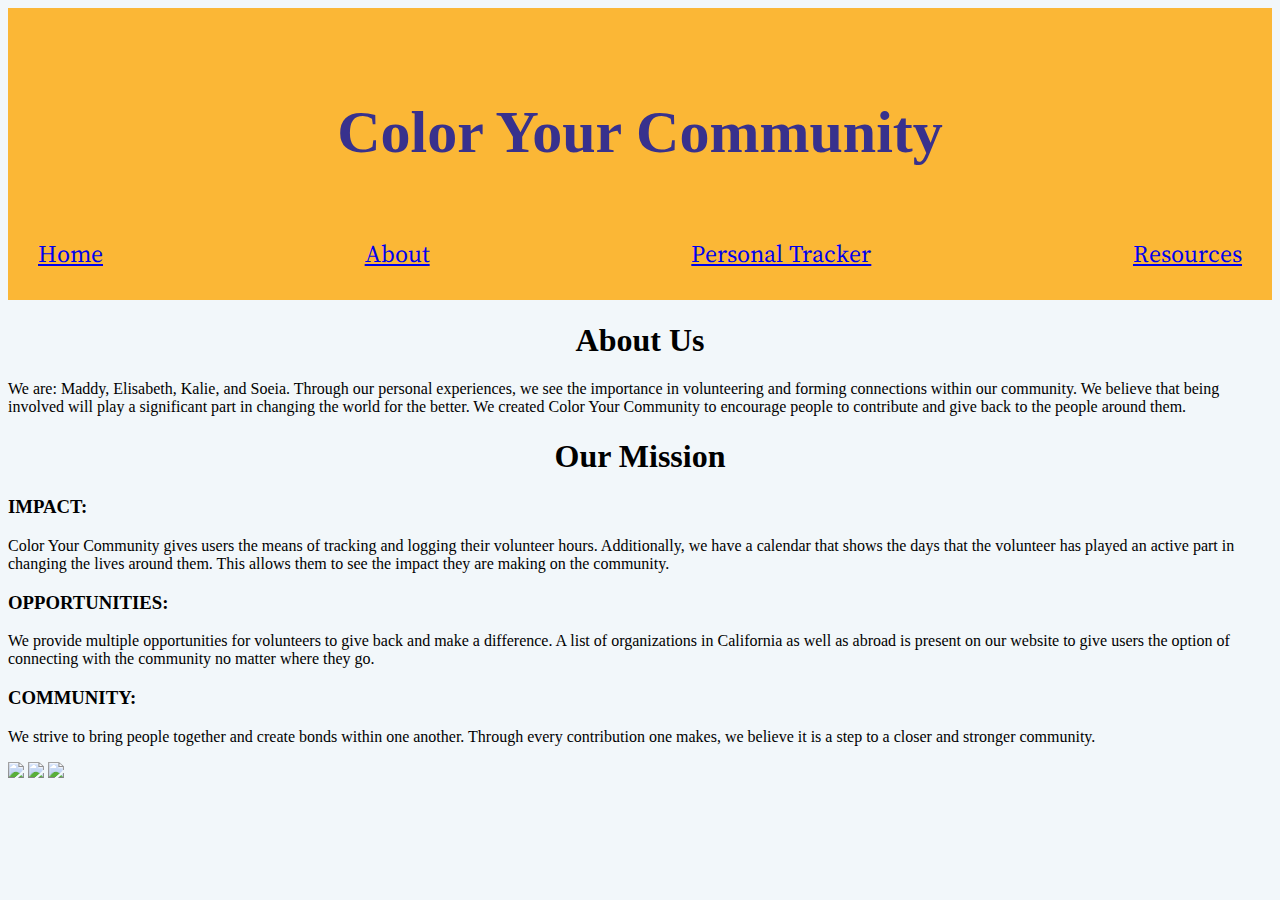
==== about/about.html @ fa959d97 "Update about.html" ====
<!DOCTYPE html>
<html lang="en" dir="ltr">
  <head>
      <title>About</title>
    <meta charset="utf-8">
    <link href="https://fonts.googleapis.com/css?family=Source+Serif+Pro&display=swap" rel="stylesheet">
    <link rel="stylesheet" href="../styles.css">
  </head>
  <body>
    <div class="header-all">
    <h1 class="title-all">Color Your Community</h1>
    <div class="menu-all">
      <a class="home" href="https://elisabethwing.github.io/MySummer19/">Home</a>
      <a class="about" href="file:///Users/apple/Desktop/volunteer-project/about/about.html">About</a>
      <a class="tracker" href="/Users/maddywang/Desktop/volunteer-project/tracker/tracker.html">Personal Tracker</a>
      <a class="resources" href="/Users/maddywang/Desktop/volunteer-project/resources/resources.html">Resources</a>
    </div>
    </div>
  <body class="about-page">
    <div class="about">
    <section class="about-content">
    <h1 class="about-headers"><center>About Us</center></h1>
    <div class="about-us">
      <p class="info-about">We are: Maddy, Elisabeth, Kalie, and Soeia. Through our personal experiences,
        we see the importance in volunteering and forming connections within our community.
        We believe that being involved will play a significant part in changing the world
        for the better. We created Color Your Community to encourage people to contribute and
        give back to the people around them. </p>
      </div>
    </section>
    </div>
    <div class ="mission">
    <section class="mission-content">
    <h1 class="about-headers"><center>Our Mission</center></h1>
    <h3 class="mission-subheadings"> IMPACT:</h3>
    <p class="info-mission">Color Your Community gives users the means of tracking and logging their volunteer hours.
      Additionally, we have a calendar that shows the days that the volunteer has played
      an active part in changing the lives around them. This allows them to see the impact
      they are making on the community. </p>
    <article class="opportunities">
    <h3 class="mission-subheadings"> OPPORTUNITIES:</h3>
    <p class="info-mission">We provide multiple opportunities for volunteers to give back and make a difference.
      A list of organizations in California as well as abroad is present on our website to
      give users the option of connecting with the community no matter where they go.</p>
    </article>
      <article class="community">
    <h3 class="mission-subheadings"> COMMUNITY:</h3>
    <p class="info-mission">We strive to bring people together and create bonds within one another. Through every
      contribution one makes, we believe it is a step to a closer and stronger community. </p>
      </article>
    </section>
    <section class="images">
      <img class="impact-img"src="https://camo.githubusercontent.com/3950b45b9c9ca5303f56838e5a432b4a661fe15e/68747470733a2f2f7261776769746875622e636f6d2f696d706163742f696d706163742f6d61737465722f7265736f75726365732f696d616765732f6c6f676f5f676c6f7373792e737667">
      <img class="opp-img"src="https://cpf.ca/en/files/opportunities.png">
      <img src="http://www.pngmart.com/files/7/Community-Transparent-PNG.png">
    </section>
    </div>
    <script src="https://ajax.googleapis.com/ajax/libs/jquery/2.1.3/jquery.min.js"></script>
    <script type="text/javascript"></script>
  </body>
</html>
---- styles.css ----
body{
  background-color: #F2F7FA;
}

.header-all{
    background-color: #fbb736;
    padding-top: 50px;
    background-color: #fbb736;
    font-family: 'Source Serif Pro', serif;
}

.title-all{
  font-family: segoe ui;
  color: #38318D;
  display: flex;
  justify-content: center;
  font-size: 60px;
  width: 100%;
}

.menu-all{
  font-family: 'Source Serif Pro', serif;
  margin: 0px 0px 20px 0px;
  display:flex;
  justify-content: space-between;
  font-size: 24px;
  padding: 30px;
  /* background-color:#fbb736; */
  color: #38318D;
}


.volunteerhands{
  width:100%;
}


.quote{
  font-size: 40px;
  display: flex;
  justify-content: center;
  color: #22687f;
  margin: 30px;
}

.separate{
  color: #38318d;
  display:flex;
  justify-content: center;
  font-size: 30px;
  background-color: #ffdc9b;
  margin-top: 60px;
}

.stats{
  font-family: 'Source Serif Pro', serif;
  font-size:25px;
  color: #38318d;
}

.stat1{
  width: 40%;
  margin: 20px;
  font-size: 20px;
}

.highfive{
  position:relative;
  float:right;
  margin: 0px 250px 0px 0px;
  width: 200px;
}

.chunk2{
  position: relative;
  float: right;
  margin: 50px 0px 0px 0px ;
  width:50%;
}

.handpaw{
  position:relative;
  float:left;
  margin: 150px 0px 0px 150px;
  width: 170px;
}

.chunk3{
  margin: 400px 0px 0px 0px ;
}

.handheart{
  position:relative;
  float:right;
  margin: 50px 250px 0px 0px;
  width: 170px;
}
.valuechart{
  width: 600px;
}

.nameInput {
  display: none;
}

.nameInput.active {
  display: block;
  display: flex;
  align-items: center;
  flex-direction: column;
}

.trackerInput{
  display:none;
}

.trackerInput.active {
  display:block;
  margin: 0px 250px 0px 250px;
  background-color: white;
  border: 2px dotted #fbb736;
  color: #267f9d;
  padding-left: 40px;
  padding-bottom: 10px;
}

.welcomeCard{
  font-size: 40px;
  display:flex;
  justify-content: center;
}

.nameInput {
  display: none;
}

.nameInput.active {
  display: block;
  display: flex;
  align-items: center;
  flex-direction: column;
}
.userName{
  width: 10%;
  height: 25px;
  font-family:'Source Serif Pro', serif;
  color: #38318d;
  display: flex;
  justify-content: center;
  margin-bottom: 10px;
  font-size: 16px;
}

.submit0{
  color: #38318d;
  background-color: #76bed6;
  font-size: 16px;
  padding: 5px 10px 5px 10px;
  font-family:'Source Serif Pro', serif;
}

.trackersection{
  color: #38318d;
  display: flex;
  flex-direction: column;
}

.logtext{
  display: flex;
  justify-content: center;
  margin-top: 0px;
  font-size: 30px;
}

.organization{
  font-family:'Source Serif Pro', serif;
  color: #38318d;
}

.date{
  font-family:'Source Serif Pro', serif;
  color: #38318d;
}

.hours{
  font-family:'Source Serif Pro', serif;
  color: #38318d;
}

.contactInfo{
  font-family:'Source Serif Pro', serif;
  color: #38318d;
}

.contactInfo2{
  font-family:'Source Serif Pro', serif;
  color: #38318d;
}

.contactInfo3{
  font-family:'Source Serif Pro', serif;
  color: #38318d;
}

.reflection{
  font-family:'Source Serif Pro', serif;
  color: #38318d;
  width: 160px;
}

.submitBtn{
  color: #38318d;
  background-color: #76bed6;
  font-size: 12px;
  padding: 2px 5px 2px 5px;
  font-family:'Source Serif Pro', serif;
}

.resetName{
  color: #38318d;
  background-color: #76bed6;
  font-size: 12px;
  padding: 2px 5px 2px 5px;
  font-family:'Source Serif Pro', serif;
}

.pastLogs{
  display: none;
}

.pastLogs.active{
  display:block;
  margin: 0px 250px 0px 250px;
  background-color: white;
  border-right: 2px dotted #fbb736;
  border-left: 2px dotted #fbb736;
  border-bottom: 2px dotted #fbb736;
  color: #267f9d;
  padding-left: 40px;
  padding-top:10px;
  padding-bottom: 10px;
}
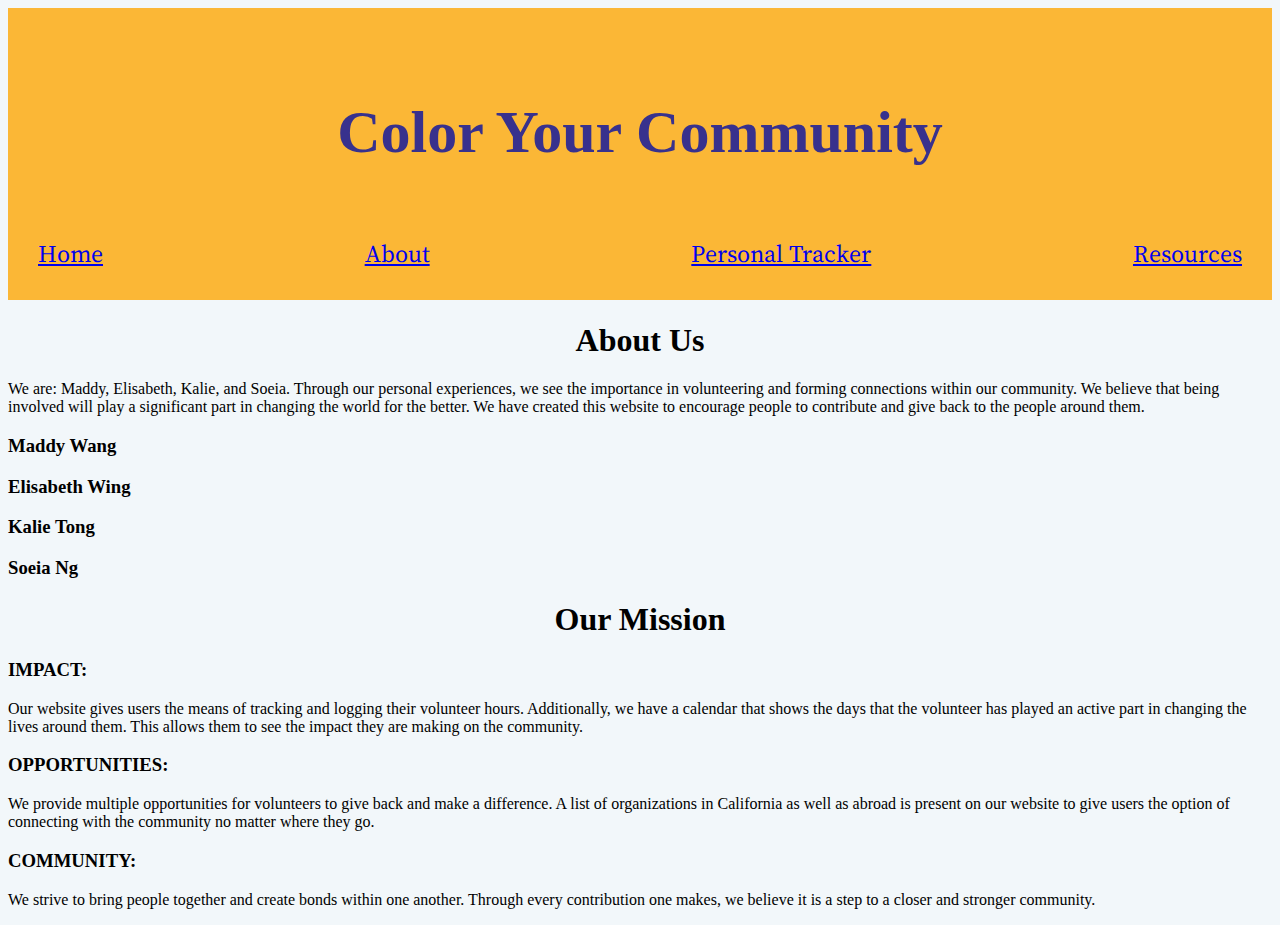
==== commit 151ce198: "links work" ====
--- a/about/about.html
+++ b/about/about.html
@@ -1,22 +1,22 @@
 <!DOCTYPE html>
 <html lang="en" dir="ltr">
   <head>
-      <title>About</title>
     <meta charset="utf-8">
     <link href="https://fonts.googleapis.com/css?family=Source+Serif+Pro&display=swap" rel="stylesheet">
     <link rel="stylesheet" href="../styles.css">
+    <title></title>
   </head>
-  <body>
+  <body class="about-page">
     <div class="header-all">
     <h1 class="title-all">Color Your Community</h1>
     <div class="menu-all">
-      <a class="home" href="https://elisabethwing.github.io/MySummer19/">Home</a>
-      <a class="about" href="file:///Users/apple/Desktop/volunteer-project/about/about.html">About</a>
-      <a class="tracker" href="/Users/maddywang/Desktop/volunteer-project/tracker/tracker.html">Personal Tracker</a>
-      <a class="resources" href="/Users/maddywang/Desktop/volunteer-project/resources/resources.html">Resources</a>
+      <a class="home" href="../index/index.html">Home</a>
+      <a class="about" href="../about/about.html">About</a>
+      <a class="tracker" href="../tracker/tracker.html">Personal Tracker</a>
+      <a class="resources" href="../resources/resources.html">Resources</a>
     </div>
     </div>
-  <body class="about-page">
+    
     <div class="about">
     <section class="about-content">
     <h1 class="about-headers"><center>About Us</center></h1>
@@ -24,8 +24,18 @@
       <p class="info-about">We are: Maddy, Elisabeth, Kalie, and Soeia. Through our personal experiences,
         we see the importance in volunteering and forming connections within our community.
         We believe that being involved will play a significant part in changing the world
-        for the better. We created Color Your Community to encourage people to contribute and
+        for the better. We have created this website to encourage people to contribute and
         give back to the people around them. </p>
+      </div>
+    <div class="individual">
+    <h3 class="ind-name">Maddy Wang</h3>
+    <p class="ind-info"></p>
+    <h3 class="ind-name">Elisabeth Wing</h3>
+    <p class="ind-info"></p>
+    <h3 class="ind-name">Kalie Tong</h3>
+    <p class="ind-info"></p>
+    <h3 class="ind-name">Soeia Ng</h3>
+    <p class="ind-info"></p>
       </div>
     </section>
     </div>
@@ -33,29 +43,29 @@
     <section class="mission-content">
     <h1 class="about-headers"><center>Our Mission</center></h1>
     <h3 class="mission-subheadings"> IMPACT:</h3>
-    <p class="info-mission">Color Your Community gives users the means of tracking and logging their volunteer hours.
+    <p class="info-about">Our website gives users the means of tracking and logging their volunteer hours.
       Additionally, we have a calendar that shows the days that the volunteer has played
       an active part in changing the lives around them. This allows them to see the impact
       they are making on the community. </p>
-    <article class="opportunities">
     <h3 class="mission-subheadings"> OPPORTUNITIES:</h3>
-    <p class="info-mission">We provide multiple opportunities for volunteers to give back and make a difference.
+    <p class="info-about">We provide multiple opportunities for volunteers to give back and make a difference.
       A list of organizations in California as well as abroad is present on our website to
       give users the option of connecting with the community no matter where they go.</p>
-    </article>
-      <article class="community">
     <h3 class="mission-subheadings"> COMMUNITY:</h3>
-    <p class="info-mission">We strive to bring people together and create bonds within one another. Through every
+    <p class="info-about">We strive to bring people together and create bonds within one another. Through every
       contribution one makes, we believe it is a step to a closer and stronger community. </p>
-      </article>
-    </section>
-    <section class="images">
-      <img class="impact-img"src="https://camo.githubusercontent.com/3950b45b9c9ca5303f56838e5a432b4a661fe15e/68747470733a2f2f7261776769746875622e636f6d2f696d706163742f696d706163742f6d61737465722f7265736f75726365732f696d616765732f6c6f676f5f676c6f7373792e737667">
-      <img class="opp-img"src="https://cpf.ca/en/files/opportunities.png">
-      <img src="http://www.pngmart.com/files/7/Community-Transparent-PNG.png">
     </section>
     </div>
     <script src="https://ajax.googleapis.com/ajax/libs/jquery/2.1.3/jquery.min.js"></script>
     <script type="text/javascript"></script>
   </body>
 </html>
+
+
+<!-- <p> Our mission is to provide opportunities for volunteers to be involved in their community
+  in order to provide themselves with new experiences and form bonds with others. Our website
+  allows volunteers to track and log in their hours to see the impact they are making on the
+  community. Additionally, it provides them with a list of organizations in California as well
+  as abroad to give users the option of connecting with the community no matter where they go.
+  We want to provide our users with as many possibilities to help and give back every chance
+  they get.</p. -->
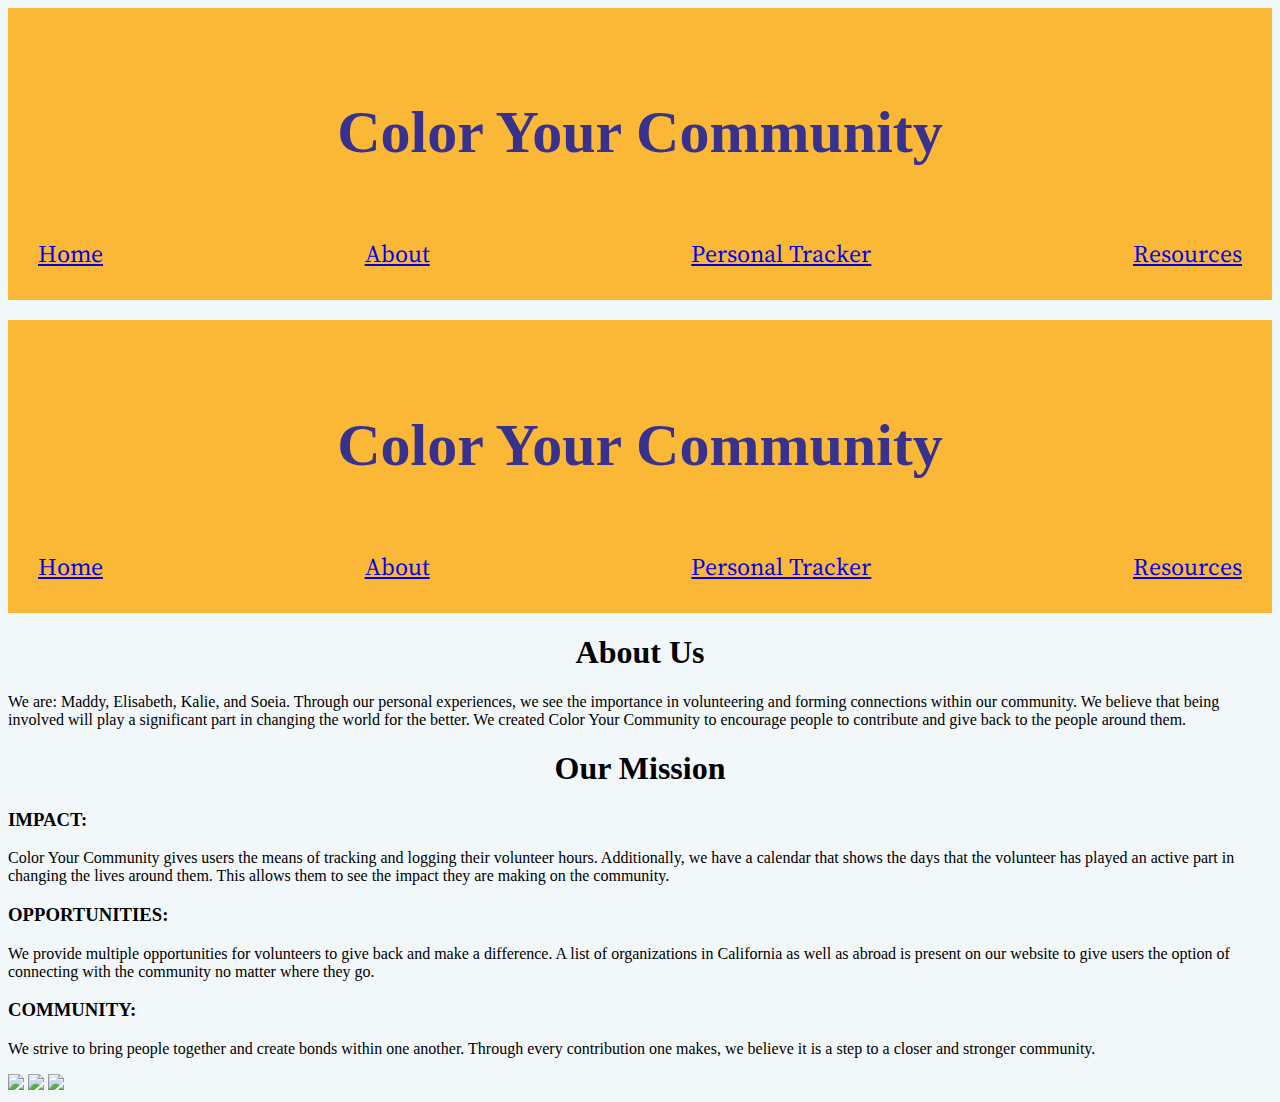
==== commit cfe291c2: "Merge branch 'master' of https://github.com/maddytwang/volunteer-project" ====
--- a/about/about.html
+++ b/about/about.html
@@ -1,11 +1,21 @@
 <!DOCTYPE html>
 <html lang="en" dir="ltr">
   <head>
+      <title>About</title>
     <meta charset="utf-8">
     <link href="https://fonts.googleapis.com/css?family=Source+Serif+Pro&display=swap" rel="stylesheet">
     <link rel="stylesheet" href="../styles.css">
-    <title></title>
   </head>
+  <body>
+    <div class="header-all">
+    <h1 class="title-all">Color Your Community</h1>
+    <div class="menu-all">
+      <a class="home" href="https://elisabethwing.github.io/MySummer19/">Home</a>
+      <a class="about" href="file:///Users/apple/Desktop/volunteer-project/about/about.html">About</a>
+      <a class="tracker" href="/Users/maddywang/Desktop/volunteer-project/tracker/tracker.html">Personal Tracker</a>
+      <a class="resources" href="/Users/maddywang/Desktop/volunteer-project/resources/resources.html">Resources</a>
+    </div>
+    </div>
   <body class="about-page">
     <div class="header-all">
     <h1 class="title-all">Color Your Community</h1>
@@ -24,18 +34,8 @@
       <p class="info-about">We are: Maddy, Elisabeth, Kalie, and Soeia. Through our personal experiences,
         we see the importance in volunteering and forming connections within our community.
         We believe that being involved will play a significant part in changing the world
-        for the better. We have created this website to encourage people to contribute and
+        for the better. We created Color Your Community to encourage people to contribute and
         give back to the people around them. </p>
-      </div>
-    <div class="individual">
-    <h3 class="ind-name">Maddy Wang</h3>
-    <p class="ind-info"></p>
-    <h3 class="ind-name">Elisabeth Wing</h3>
-    <p class="ind-info"></p>
-    <h3 class="ind-name">Kalie Tong</h3>
-    <p class="ind-info"></p>
-    <h3 class="ind-name">Soeia Ng</h3>
-    <p class="ind-info"></p>
       </div>
     </section>
     </div>
@@ -43,29 +43,29 @@
     <section class="mission-content">
     <h1 class="about-headers"><center>Our Mission</center></h1>
     <h3 class="mission-subheadings"> IMPACT:</h3>
-    <p class="info-about">Our website gives users the means of tracking and logging their volunteer hours.
+    <p class="info-mission">Color Your Community gives users the means of tracking and logging their volunteer hours.
       Additionally, we have a calendar that shows the days that the volunteer has played
       an active part in changing the lives around them. This allows them to see the impact
       they are making on the community. </p>
+    <article class="opportunities">
     <h3 class="mission-subheadings"> OPPORTUNITIES:</h3>
-    <p class="info-about">We provide multiple opportunities for volunteers to give back and make a difference.
+    <p class="info-mission">We provide multiple opportunities for volunteers to give back and make a difference.
       A list of organizations in California as well as abroad is present on our website to
       give users the option of connecting with the community no matter where they go.</p>
+    </article>
+      <article class="community">
     <h3 class="mission-subheadings"> COMMUNITY:</h3>
-    <p class="info-about">We strive to bring people together and create bonds within one another. Through every
+    <p class="info-mission">We strive to bring people together and create bonds within one another. Through every
       contribution one makes, we believe it is a step to a closer and stronger community. </p>
+      </article>
+    </section>
+    <section class="images">
+      <img class="impact-img"src="https://camo.githubusercontent.com/3950b45b9c9ca5303f56838e5a432b4a661fe15e/68747470733a2f2f7261776769746875622e636f6d2f696d706163742f696d706163742f6d61737465722f7265736f75726365732f696d616765732f6c6f676f5f676c6f7373792e737667">
+      <img class="opp-img"src="https://cpf.ca/en/files/opportunities.png">
+      <img src="http://www.pngmart.com/files/7/Community-Transparent-PNG.png">
     </section>
     </div>
     <script src="https://ajax.googleapis.com/ajax/libs/jquery/2.1.3/jquery.min.js"></script>
     <script type="text/javascript"></script>
   </body>
 </html>
-
-
-<!-- <p> Our mission is to provide opportunities for volunteers to be involved in their community
-  in order to provide themselves with new experiences and form bonds with others. Our website
-  allows volunteers to track and log in their hours to see the impact they are making on the
-  community. Additionally, it provides them with a list of organizations in California as well
-  as abroad to give users the option of connecting with the community no matter where they go.
-  We want to provide our users with as many possibilities to help and give back every chance
-  they get.</p. -->
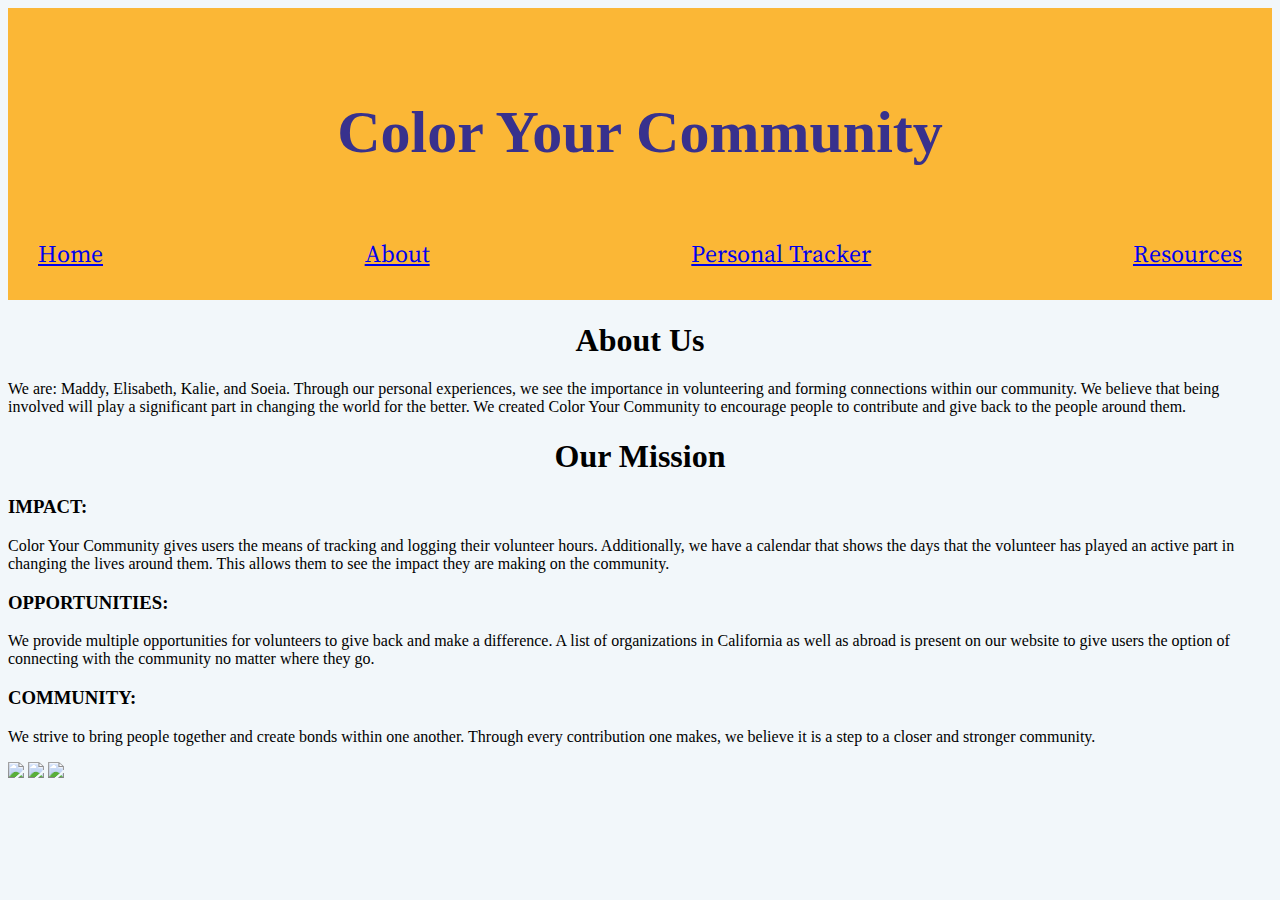
==== commit c26d9e4a: "push" ====
--- a/about/about.html
+++ b/about/about.html
@@ -6,16 +6,6 @@
     <link href="https://fonts.googleapis.com/css?family=Source+Serif+Pro&display=swap" rel="stylesheet">
     <link rel="stylesheet" href="../styles.css">
   </head>
-  <body>
-    <div class="header-all">
-    <h1 class="title-all">Color Your Community</h1>
-    <div class="menu-all">
-      <a class="home" href="https://elisabethwing.github.io/MySummer19/">Home</a>
-      <a class="about" href="file:///Users/apple/Desktop/volunteer-project/about/about.html">About</a>
-      <a class="tracker" href="/Users/maddywang/Desktop/volunteer-project/tracker/tracker.html">Personal Tracker</a>
-      <a class="resources" href="/Users/maddywang/Desktop/volunteer-project/resources/resources.html">Resources</a>
-    </div>
-    </div>
   <body class="about-page">
     <div class="header-all">
     <h1 class="title-all">Color Your Community</h1>
@@ -26,7 +16,7 @@
       <a class="resources" href="../resources/resources.html">Resources</a>
     </div>
     </div>
-    
+
     <div class="about">
     <section class="about-content">
     <h1 class="about-headers"><center>About Us</center></h1>
--- a/styles.css
+++ b/styles.css
@@ -223,6 +223,266 @@
   padding: 2px 5px 2px 5px;
   font-family:'Source Serif Pro', serif;
 }
+
+/
+
+ .menu-all{
+  font-family: 'Source Serif Pro', serif;
+  margin: 20px 0px 20px 0px;
+  display:flex;
+  justify-content: space-between;
+  font-size: 24px;
+  padding: 30px;
+  background-color:#fbb736;
+  color: #38318D;
+}
+
+.home{
+
+}
+
+.volunteerhands{
+
+}
+
+.quote{
+  font-size: 40px;
+  display: flex;
+  justify-content: center;
+  color: #22687f;
+  margin: 70px;
+} /
+
+ .menu-all{
+  font-family: 'Source Serif Pro', serif;
+  margin: 20px 0px 20px 0px;
+  display:flex;
+  justify-content: space-between;
+  font-size: 24px;
+  padding: 30px;
+  background-color:#fbb736;
+  color: #38318D;
+}
+
+.home{
+
+}
+
+.volunteerhands{
+
+}
+
+.quote{
+  font-size: 40px;
+  display: flex;
+  justify-content: center;
+  color: #22687f;
+  margin: 70px;
+}
+ */
+
+.resourcesbody{
+  margins:300px, 250px, 300px, 250px;
+  padding: 300px, 300px, 300px, 300px;
+  background: #F2F7FA;
+  text-align: center;
+  font-size: 30px;
+}
+
+ /* .h1{
+  padding:400px 200px 400px 200px;
+  background-color: white;
+} */
+
+.resourcecolumn{
+  padding:500px, 550px 500px 550px;
+  border:3px solid #22687F;
+  height:1600px;
+  width:1000px;
+  float: left;
+  width: 65%;
+  overflow: hidden;
+}
+
+.hands{
+  height:300px;
+  object-fit: cover;
+}
+
+.rselection{
+padding-top:30px;
+padding-left: 30px;
+padding-right: 30px;
+padding-inside: 30px;
+padding-bottom: 30px;
+height: 30px;
+display:flex;
+background-color: #267F9D;
+/* align-items:space-between; */
+flex-direction: row;
+justify-content: space-between;
+border:1px solid lightblue;
+button-radius:0px;
+/* float: right;
+width: 25%;
+overflow: hidden; */
+}
+
+.tipsresources{
+  padding: 100px, 100px, 100px, 100px;
+  border-line:1px solid;
+  background-color: lightblue;
+  text-align: center;
+  font-size: 24px;
+}
+
+.advicebox{
+  border:1px solid hidden;
+  background-color: white;
+}
+
+.radvicebox1{
+  border:1px solid;
+}
+
+.radvicebox2{
+  border:1px solid;
+}
+
+.radvicebox3{
+  border:1px solid;
+}
+
+.tipssubh{
+  font-style: italic;
+  font-size:25px;
+}
+
+.resourceemail{
+  font-size: italic;
+  font-size: 25px;
+  font-color: #38318D;
+}
+
+.tips{
+  padding-left: 30px;
+  padding-right: 30px;
+  border-line:1px solid;
+  background:white;
+}
+
+.lastestresources{
+  padding: 100px, 100px, 100px, 100px;
+  border-line:1px solid;
+  background-color: lightblue;
+  text-align: center;
+  font-size: 24px;
+}
+
+.rlatestlinks{
+padding:20px 25px 20px 25px;
+display:flex;
+justify-content: space-between;
+}
+
+.hereresources{
+  padding: 100px, 100px, 100px, 100px;
+  border-line:1px solid;
+  background-color: lightblue;
+  text-align:center;
+  font-size: 24px;
+}
+
+.hereorange{
+  
+}
+
+
+.rherelinks{
+  padding:20px 25px 20px 25px;
+  display:flex;
+  justify-content: space-between;
+}
+
+/* .resourcecolumn{
+  border:1px, solid;
+} */
+
+.abroadresources{
+  padding: 100px, 100px, 100px, 100px;
+  border-line:1px solid;
+  background-color: lightblue;
+  text-align: center;
+  font-size: 24px;
+  }
+
+  .rabroadlinks{
+    padding:20px 25px 20px 25px;
+    display:flex;
+    justify-content: space-between;
+  }
+
+  .futureresources{
+  padding: 100px, 100px, 100px, 100px;
+  border-line:1px solid;
+  background-color: lightblue;
+  text-align: center;
+  font-size: 24px;
+}
+
+.rfuturelinks{
+  padding:20px 55px 20px 25px;
+  display:flex;
+  justify-content: space-between;
+}
+
+.tipsresources{
+  display:none;
+}
+
+.latestresources{
+  display:none;
+}
+
+.hereresources{
+  display:none;
+}
+
+.abroadresources{
+  display:none;
+}
+
+.futureresources{
+  display:none;
+}
+
+.sideselection{
+  padding: 30px 20px 30px 20px;
+  height:1800px;
+  width:500px;
+  border:3px solid #267F9D;
+  display:flex;
+  flex-direction: row-reverse;
+  flex-direction: column;
+  text-align: center;
+  /* font-size:20px; */
+  overflow: hidden;
+}
+
+.sidetitle{
+  font-size: 30px;
+}
+
+.blossomstage{
+  height: 600px;
+  object-fit: cover;
+}
+
+.colorrun{
+  /* height:60px;
+  object-fit: cover; */
+}
+
 
 .pastLogs{
   display: none;
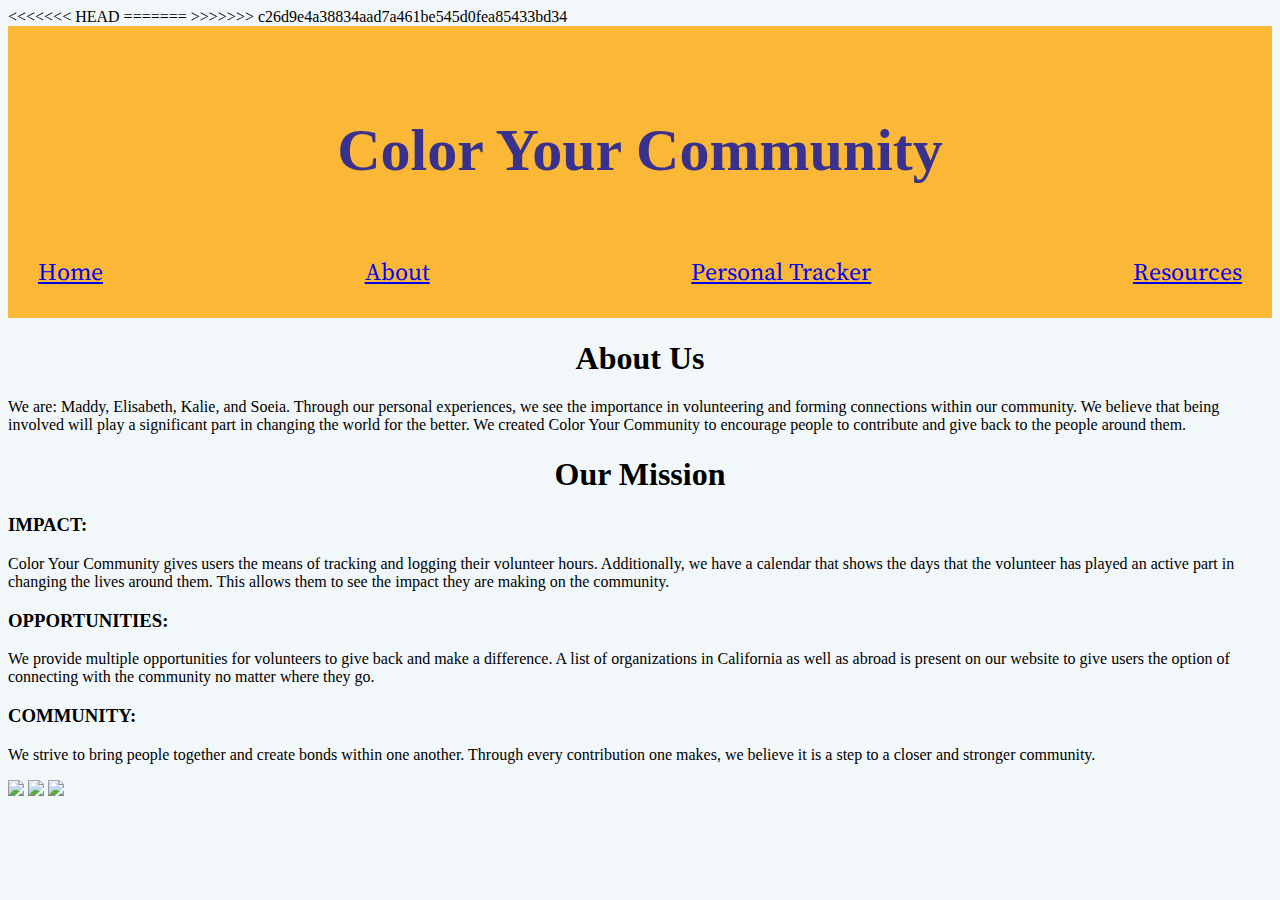
==== commit a4c3bcf7: "changed some css" ====
--- a/about/about.html
+++ b/about/about.html
@@ -6,6 +6,10 @@
     <link href="https://fonts.googleapis.com/css?family=Source+Serif+Pro&display=swap" rel="stylesheet">
     <link rel="stylesheet" href="../styles.css">
   </head>
+<<<<<<< HEAD
+  <body>
+=======
+>>>>>>> c26d9e4a38834aad7a461be545d0fea85433bd34
   <body class="about-page">
     <div class="header-all">
     <h1 class="title-all">Color Your Community</h1>
--- a/styles.css
+++ b/styles.css
@@ -287,6 +287,7 @@
   background: #F2F7FA;
   text-align: center;
   font-size: 30px;
+  display:inline-block;
 }
 
  /* .h1{
@@ -334,6 +335,9 @@
   background-color: lightblue;
   text-align: center;
   font-size: 24px;
+  display:inline-block;
+  display:flex;
+  flex-wrap:wrap;
 }
 
 .advicebox{
@@ -394,7 +398,7 @@
 }
 
 .hereorange{
-  
+
 }
 
 
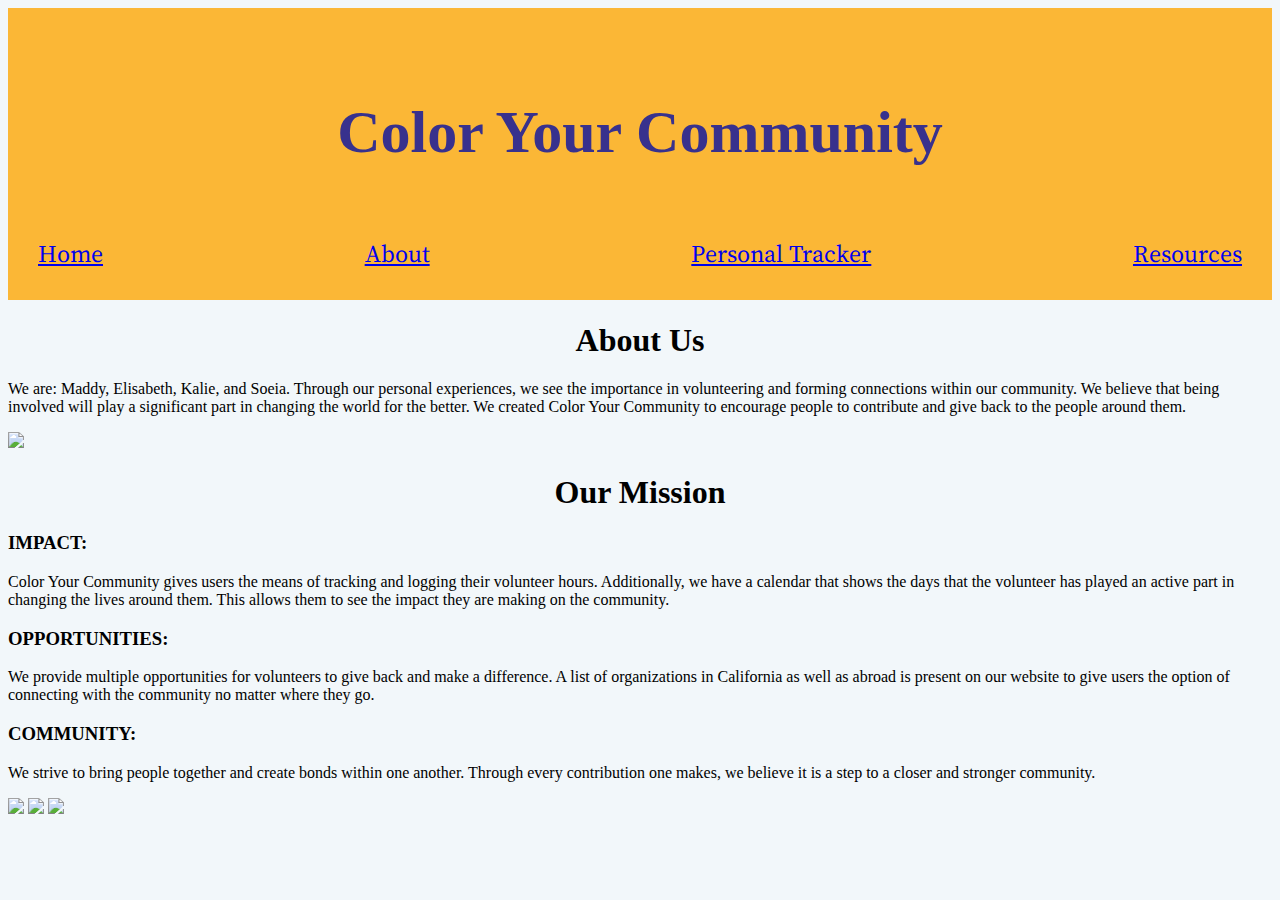
==== commit 48ef9c90: "Update about.html" ====
--- a/about/about.html
+++ b/about/about.html
@@ -1,16 +1,12 @@
 <!DOCTYPE html>
 <html lang="en" dir="ltr">
   <head>
-      <title>About</title>
+      <title>Color Your Community</title>
     <meta charset="utf-8">
     <link href="https://fonts.googleapis.com/css?family=Source+Serif+Pro&display=swap" rel="stylesheet">
     <link rel="stylesheet" href="../styles.css">
   </head>
-<<<<<<< HEAD
   <body>
-=======
->>>>>>> c26d9e4a38834aad7a461be545d0fea85433bd34
-  <body class="about-page">
     <div class="header-all">
     <h1 class="title-all">Color Your Community</h1>
     <div class="menu-all">
@@ -20,7 +16,7 @@
       <a class="resources" href="../resources/resources.html">Resources</a>
     </div>
     </div>
-
+  <body class="about-page">
     <div class="about">
     <section class="about-content">
     <h1 class="about-headers"><center>About Us</center></h1>
@@ -30,6 +26,7 @@
         We believe that being involved will play a significant part in changing the world
         for the better. We created Color Your Community to encourage people to contribute and
         give back to the people around them. </p>
+      <img class="aboutus-img" src="/Users/apple/Desktop/volunteer-project/about/pictures/UNADJUSTEDNONRAW_thumb_1.jpg">
       </div>
     </section>
     </div>
@@ -54,9 +51,9 @@
       </article>
     </section>
     <section class="images">
-      <img class="impact-img"src="https://camo.githubusercontent.com/3950b45b9c9ca5303f56838e5a432b4a661fe15e/68747470733a2f2f7261776769746875622e636f6d2f696d706163742f696d706163742f6d61737465722f7265736f75726365732f696d616765732f6c6f676f5f676c6f7373792e737667">
-      <img class="opp-img"src="https://cpf.ca/en/files/opportunities.png">
-      <img src="http://www.pngmart.com/files/7/Community-Transparent-PNG.png">
+      <img class="impact-img" src="/Users/apple/Desktop/volunteer-project/about/pictures/impact.svg">
+      <img class="opp-img"src="/Users/apple/Desktop/volunteer-project/about/pictures/opportunities.png">
+      <img src="/Users/apple/Desktop/volunteer-project/about/pictures/Community-Transparent-PNG.png">
     </section>
     </div>
     <script src="https://ajax.googleapis.com/ajax/libs/jquery/2.1.3/jquery.min.js"></script>
--- a/styles.css
+++ b/styles.css
@@ -44,7 +44,7 @@
 }
 
 .separate{
-  color: #38318d;
+  color: #ffdc9b;
   display:flex;
   justify-content: center;
   font-size: 30px;
@@ -242,7 +242,10 @@
 }
 
 .volunteerhands{
-
+  width:700px;
+  margin: 0px 0px 0px 275px;
+  display: flex;
+  justify-content: center;
 }
 
 .quote{
@@ -504,3 +507,10 @@
   padding-top:10px;
   padding-bottom: 10px;
 }
+
+.hands{
+  width:700px;
+  margin: 0px 0px 0px 275px;
+  display: flex;
+  justify-content: center;
+}
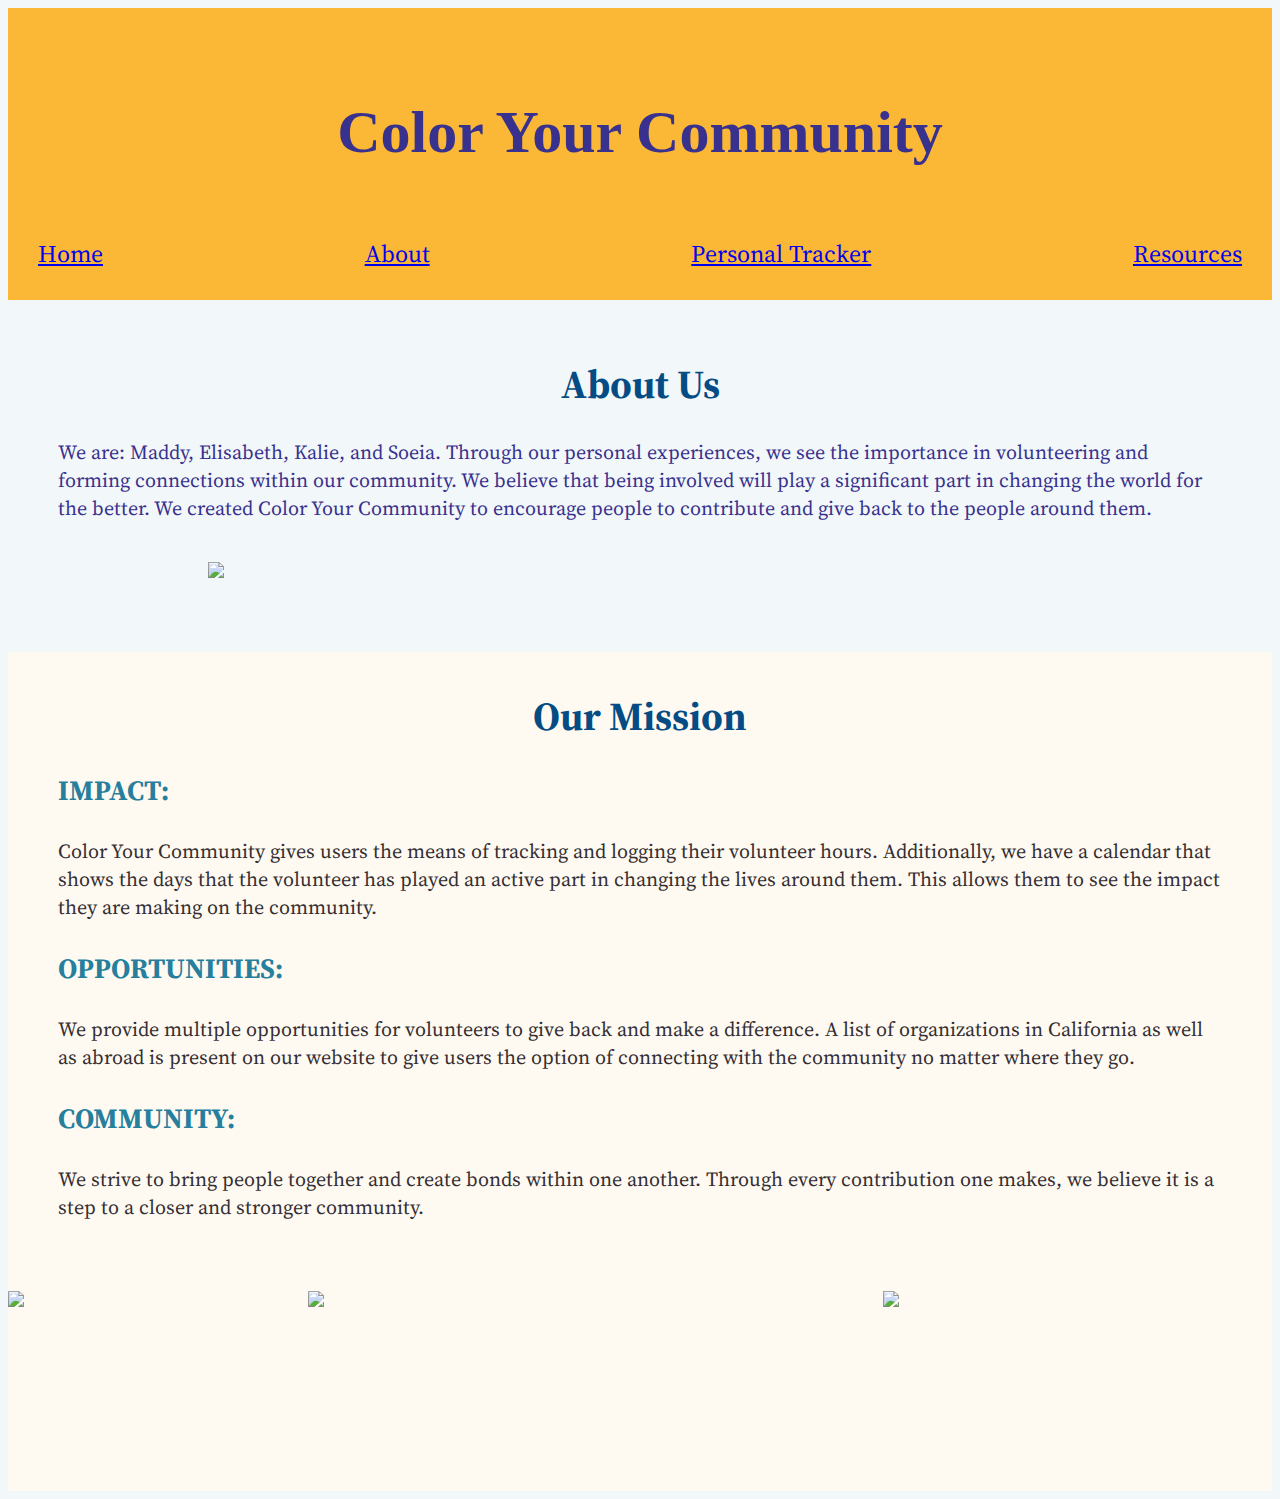
==== commit e1ba5bdf: "Update about.html" ====
--- a/about/about.html
+++ b/about/about.html
@@ -2,9 +2,9 @@
 <html lang="en" dir="ltr">
   <head>
       <title>Color Your Community</title>
-    <meta charset="utf-8">
     <link href="https://fonts.googleapis.com/css?family=Source+Serif+Pro&display=swap" rel="stylesheet">
     <link rel="stylesheet" href="../styles.css">
+    <meta charset="utf-8">
   </head>
   <body>
     <div class="header-all">
--- a/styles.css
+++ b/styles.css
@@ -284,33 +284,93 @@
 }
  */
 
+/
+
+ .menu-all{
+  font-family: 'Source Serif Pro', serif;
+  margin: 20px 0px 20px 0px;
+  display:flex;
+  justify-content: space-between;
+  font-size: 24px;
+  padding: 30px;
+  background-color:#fbb736;
+  color: #38318D;
+}
+
+.home{
+
+}
+
+.volunteerhands{
+
+}
+
+.quote{
+  font-size: 40px;
+  display: flex;
+  justify-content: center;
+  color: #22687f;
+  margin: 70px;
+}
+
+
+/
+.menu-all{
+ font-family: 'Source Serif Pro', serif;
+ margin: 20px 0px 20px 0px;
+ display:flex;
+ justify-content: space-between;
+ font-size: 24px;
+ padding: 30px;
+ background-color:#fbb736;
+ color: #38318D;
+}
+
+.home{
+
+}
+
+.volunteerhands{
+
+}
+
+.quote{
+ font-size: 40px;
+ display: flex;
+ justify-content: center;
+ color: #22687f;
+ margin: 70px;
+}
+*/
+
 .resourcesbody{
-  margins:300px, 250px, 300px, 250px;
-  padding: 300px, 300px, 300px, 300px;
-  background: #F2F7FA;
-  text-align: center;
-  font-size: 30px;
-  display:inline-block;
-}
-
- /* .h1{
-  padding:400px 200px 400px 200px;
-  background-color: white;
+ margin:300px, 250px, 300px, 250px;
+ padding-left: 300px;
+ background: #F2F7FA;
+ text-align: center;
+ font-size: 30px;
+ display: flex;
+ flex-direction: row;
+}
+
+/* .h1{
+ padding:400px 200px 400px 200px;
+ background-color: white;
 } */
 
 .resourcecolumn{
-  padding:500px, 550px 500px 550px;
-  border:3px solid #22687F;
-  height:1600px;
-  width:1000px;
-  float: left;
-  width: 65%;
-  overflow: hidden;
+ padding:500px, 550px 500px 550px;
+ border:3px solid #22687F;
+ height:1350px;
+ width:60%;
+ float: left;
+ width: 65%;
+ overflow: hidden;
 }
 
 .hands{
-  height:300px;
-  object-fit: cover;
+ height:300px;
+ object-fit: cover;
 }
 
 .rselection{
@@ -322,69 +382,109 @@
 height: 30px;
 display:flex;
 background-color: #267F9D;
-/* align-items:space-between; */
+
 flex-direction: row;
 justify-content: space-between;
 border:1px solid lightblue;
 button-radius:0px;
-/* float: right;
-width: 25%;
-overflow: hidden; */
+
 }
 
 .tipsresources{
-  padding: 100px, 100px, 100px, 100px;
-  border-line:1px solid;
-  background-color: lightblue;
+ padding: 100px, 100px, 100px, 100px;
+ border-line:1px solid;
+ background-color: lightblue;
+ text-align: center;
+ font-size: 24px;
+}
+
+.tipstitle{
   text-align: center;
-  font-size: 24px;
-  display:inline-block;
-  display:flex;
-  flex-wrap:wrap;
+  padding-top: 5px;
+  padding-left: 20px;
+  padding-right:20px;
+  font-size: 30px;
+  font-style: oblique;
+}
+
+.tipsh1{
+  padding:30px;
+  font-size:25px;
+  line-height: 2;
 }
 
 .advicebox{
-  border:1px solid hidden;
-  background-color: white;
+ border:1px solid hidden;
+ background-color: white;
 }
 
 .radvicebox1{
-  border:1px solid;
+ border:1px solid;
+}
+
+.radvice{
+  padding:10px;
+  font-size:20px;
+  line-height: 1.5;
 }
 
 .radvicebox2{
-  border:1px solid;
+ border:1px solid;
 }
 
 .radvicebox3{
-  border:1px solid;
+ border:1px solid;
+}
+
+.radvice3{
+  padding:10px;
+  line-height: 1.5;
 }
 
 .tipssubh{
-  font-style: italic;
+ font-style: italic;
+ font-size:25px;
+}
+
+.resourceemail{
+ font-size: italic;
+ font-size: 25px;
+ font-color: #38318D;
+}
+
+.tips{
+ padding-left: 30px;
+ padding-right: 30px;
+ border-line:1px solid;
+ background:white;
+}
+
+.lastestresources{
+ padding: 100px, 100px, 100px, 100px;
+ border-line:1px solid;
+ background-color: lightblue;
+ text-align: center;
+ font-size: 24px;
+}
+
+.latesttitle{
+  text-align: center;
+  padding:20px;
+  font-size: 30px;
+  font-style: oblique;
+}
+
+.latestinfo{
+  padding:30px;
   font-size:25px;
-}
-
-.resourceemail{
-  font-size: italic;
-  font-size: 25px;
-  font-color: #38318D;
-}
-
-.tips{
-  padding-left: 30px;
-  padding-right: 30px;
-  border-line:1px solid;
-  background:white;
-}
-
-.lastestresources{
-  padding: 100px, 100px, 100px, 100px;
-  border-line:1px solid;
-  background-color: lightblue;
-  text-align: center;
-  font-size: 24px;
-}
+  line-height: 2;
+}
+
+.foodbank{
+  width: 900px;
+  object-fit:contain;
+}
+
 
 .rlatestlinks{
 padding:20px 25px 20px 25px;
@@ -393,103 +493,252 @@
 }
 
 .hereresources{
-  padding: 100px, 100px, 100px, 100px;
-  border-line:1px solid;
-  background-color: lightblue;
-  text-align:center;
-  font-size: 24px;
+ padding: 100px, 100px, 100px, 100px;
+ border-line:1px solid;
+ background-color: lightblue;
+ text-align:center;
+ font-size: 24px;
+}
+
+.herehome{
+  text-align: center;
+  padding:20px;
+  font-size: 30px;
+  font-style: oblique;
+}
+
+.heretext{
+  padding:30px;
+  font-size:25px;
+  line-height: 2;
 }
 
 .hereorange{
-
+  width:900px;
+  object-fit: contain;
 }
 
 
 .rherelinks{
-  padding:20px 25px 20px 25px;
+ padding:20px 25px 20px 25px;
+ display:flex;
+ justify-content: space-between;
+}
+
+/* .resourcecolumn{
+ border:1px, solid;
+} */
+
+.abroadresources{
+ padding: 100px, 100px, 100px, 100px;
+ border-line:1px solid;
+ background-color: lightblue;
+ text-align: center;
+ font-size: 24px;
+ }
+
+.abroadtitle{
+  padding:30px;
+  font-size:25px;
+  line-height: 2;
+}
+
+.goinginternational{
+  text-align: center;
+  padding:20px;
+  font-size: 30px;
+  font-style: oblique;
+}
+ .map{
+   width:900px;
+   object-fit: contain;
+ }
+
+ .rabroadlinks{
+   padding:20px 25px 20px 25px;
+   display:flex;
+   justify-content: space-between;
+ }
+
+ .futureresources{
+ padding: 100px, 100px, 100px, 100px;
+ border-line:1px solid;
+ background-color: lightblue;
+ text-align: center;
+ font-size: 24px;
+}
+.futuretitle{
+  text-align: center;
+  padding:20px;
+  font-size: 30px;
+  font-style: oblique;
+}
+
+.futureintro{
+  padding:30px;
+  font-size:25px;
+  line-height: 2;
+}
+
+.futureglobe{
+  width:900px;
+  object-fit: contain;
+}
+
+.rfuturelinks{
+ padding:20px 55px 20px 25px;
+ display:flex;
+ justify-content: space-between;
+}
+
+.tipsresources{
+ display:none;
+}
+
+.latestresources{
+ display:none;
+}
+
+.hereresources{
+ display:none;
+}
+
+.abroadresources{
+ display:none;
+}
+
+.futureresources{
+ display:none;
+}
+
+/* .sideselection{
+ padding: 30px 20px 30px 20px;
+ height:1300px;
+ width:30%;
+ border:3px solid #267F9D;
+ margin-right: 0px;
+} */
+
+.sideselecttitle{
+  text-align: center;
+  padding:5px;
+  font-size: 25px;
+  font-style: oblique;
+}
+
+.transportation{
+  padding:5px;
+  font-size:20px;
+  line-height: 1.5;
+}
+
+.sidetitle{
+ font-size: 30px;
+}
+
+.blossomstage{
+ height: 600px;
+ object-fit: cover;
+}
+
+.blossomemail{
+  padding-left: 15px;
+  padding:5px;
+  font-size:20px;
+  line-height: 1.5;
+}
+
+.coloremail{
+  padding-left: 15px;
+  padding:5px;
+  font-size:20px;
+  line-height: 1.5;
+}
+.colorrun{
+  padding-left: 15px;
+ width:300px;
+ object-fit: contain;
+}
+
+.about-page{
+
+  /* background-color:#FFDC9B; */
+
+  .about-page{
+  /* background-color:#FFDC9B; */
+  background-color:#F2F7FA;
+  padding: 0px;
+  padding-top: 10px;
+  margin:0px;
+  border:0px;
+}
+
+.about-headers{
+  font-family: 'Source Serif Pro', serif;
+  font-size: 40px;
+  color:#054c85;
+}
+
+.info-about{
+  font-family: 'Source Serif Pro', serif;
+  font-size: 20px;
+  color: #38318D;
+}
+
+.info-aboutus{
+  font-family: 'Source Serif Pro', serif;
+  color:#332e33;
+  font-size: 20px;
+}
+
+.mission-subheadings{
+  font-family: 'Source Serif Pro', serif;
+  font-size: 28px;
+  color:#267F9D;
+  margin-right: 0px;
+}
+
+.info-mission{
+  font-family: 'Source Serif Pro', serif;
+  color:#332e33;
+  font-size: 20px;
+}
+
+.mission{
+  background-color: #FFFAF1;
+}
+
+.mission-content{
+  padding:50px;
+  padding-top:10px;
+}
+
+.about-content{
+  padding:50px;
+  padding-top:10px;
+}
+
+.images{
   display:flex;
-  justify-content: space-between;
-}
-
-/* .resourcecolumn{
-  border:1px, solid;
-} */
-
-.abroadresources{
-  padding: 100px, 100px, 100px, 100px;
-  border-line:1px solid;
-  background-color: lightblue;
-  text-align: center;
-  font-size: 24px;
-  }
-
-  .rabroadlinks{
-    padding:20px 25px 20px 25px;
-    display:flex;
-    justify-content: space-between;
-  }
-
-  .futureresources{
-  padding: 100px, 100px, 100px, 100px;
-  border-line:1px solid;
-  background-color: lightblue;
-  text-align: center;
-  font-size: 24px;
-}
-
-.rfuturelinks{
-  padding:20px 55px 20px 25px;
-  display:flex;
-  justify-content: space-between;
-}
-
-.tipsresources{
-  display:none;
-}
-
-.latestresources{
-  display:none;
-}
-
-.hereresources{
-  display:none;
-}
-
-.abroadresources{
-  display:none;
-}
-
-.futureresources{
-  display:none;
-}
-
-.sideselection{
-  padding: 30px 20px 30px 20px;
-  height:1800px;
-  width:500px;
-  border:3px solid #267F9D;
-  display:flex;
-  flex-direction: row-reverse;
-  flex-direction: column;
-  text-align: center;
-  /* font-size:20px; */
-  overflow: hidden;
-}
-
-.sidetitle{
-  font-size: 30px;
-}
-
-.blossomstage{
-  height: 600px;
+  height: 200px;
   object-fit: cover;
 }
 
-.colorrun{
-  /* height:60px;
-  object-fit: cover; */
-}
-
+.impact-img{
+  width:300px;
+  object-fit: contain;
+}
+
+.opp-img{
+  width:575px;
+  object-fit: contain;
+}
+
+.aboutus-img{
+  padding: 150px;
+  padding-top: 20px;
+  padding-bottom: 20px;
+}
 
 .pastLogs{
   display: none;
@@ -510,7 +759,11 @@
 
 .hands{
   width:700px;
-  margin: 0px 0px 0px 275px;
-  display: flex;
-  justify-content: center;
-}
+  margin: 0px 0px 0px 325px;
+  display: flex;
+  justify-content: center;
+}
+
+.about-page{
+  color: #38318D;
+  }
